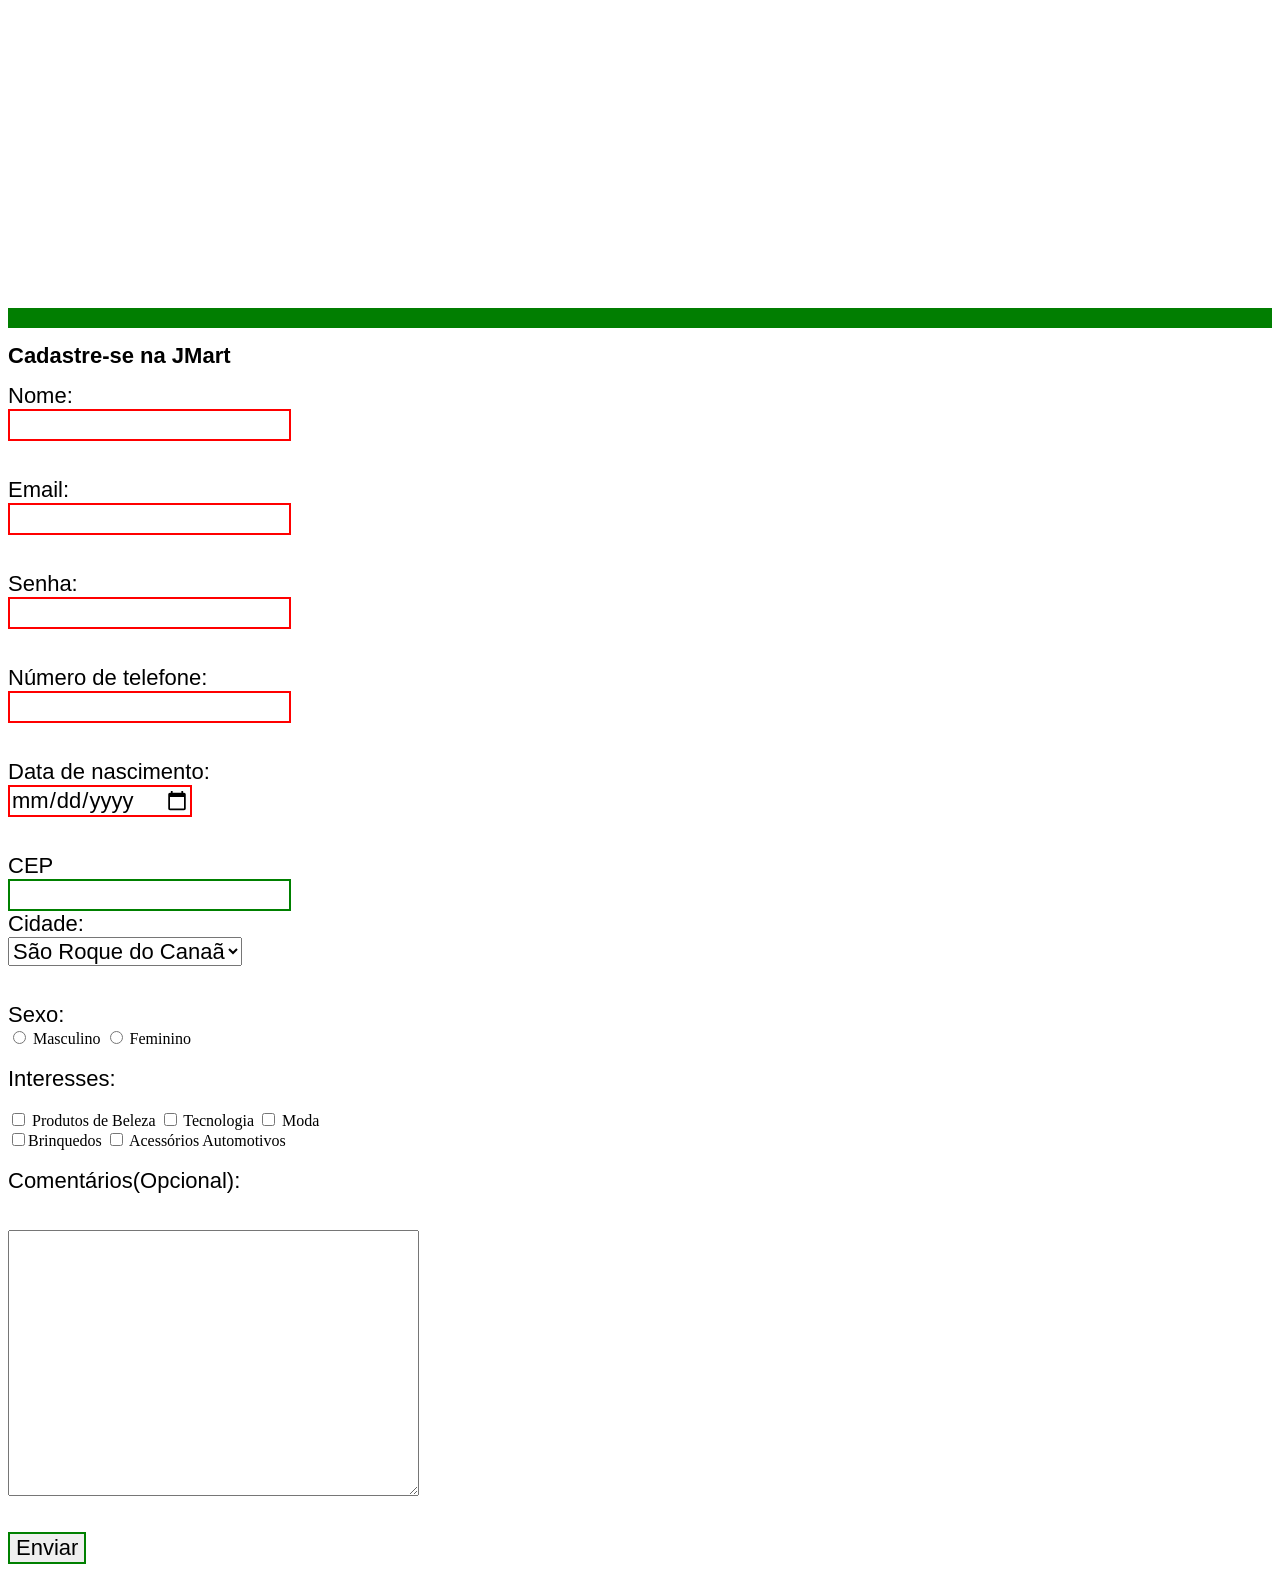
==== cadastro.html @ c2494eec "Add files via upload" ====
<!DOCTYPE html>
<html lang="en">

<head>
    <meta charset="UTF-8">
    <meta name="viewport" content="width=device-width, initial-scale=1.0">
    <title>Cadastro</title>
    <link rel="stylesheet" href="./assets/stylecad.css">
</head>

<body>

    <img class="img" src="./imagens/d77500ad-404a-4b00-a4a3-4bb123248494.png" alt="">

    <div class="barra2">
    </div>

    <h1 class="incadastro">Cadastre-se na JMart</h1>
    <form action="/cadastro.html" method="post">
        <label class="incadastro" for="nome completo">Nome:</label>
        <input class="incadastro" type="text" required oninvalid="this.setCustomValidity('Digite seu nome')"
            oninput="this.setCustomValidity('')" name="nome completo" minlength="3" maxlength="20">

        <br><br>

        <label class="incadastro" for="email">Email:</label>
        <input class="incadastro" type="email" required name="email"
            oninvalid="this.setCustomValidity('Digite um email válido')" oninput="this.setCustomValidity('')"
            pattern="[@]">

        <br><br>

        <label class="incadastro" for="senha">Senha:</label>
        <input class="incadastro" type="password" required name="senha" pattern="[A-Za-z]-[0-9]"
            oninput="this.setCustomValidity('')">

        <br><br>

        <label class="incadastro" for="número de telefone">Número de telefone:</label>
        <input class="incadastro" type="tel" required name="número de telefone" pattern="[0-9]{3}-[0-9]{2}-[0-9]-{4}"
            oninvalid="this.setCustomValidity('Digite um número de telefone válido')"
            oninput="this.setCustomValidity('')">

        <br><br>

        <label class="incadastro" for="data de nascimento">Data de nascimento:</label>
        <input class="incadastro" type="date" required name="data de nascimento">

        <br><br>

        <label class="incadastro">CEP</label>
        <input class="incadastro" type="text" name="cep" pattern="[0-9]{5}-[0-9]{3}"
            oninvalid="this.setCustomValidity('Digite um CEP válido')" oninput="this.setCustomValidity('')">

        <label class="incadastro">Cidade:</label>
        <select class="incadastro" name="cidade" id="">
            <option value="1">São Roque do Canaã</option>
            <option value="2">Colatina</option>
            <option value="3">Guarapari</option>
            <option value="4">Linhares</option>
            <option value="5">Santa Teresa</option>
            <option value="6">Vitória</option>
            <option value="7">Vila Velha</option>
            <option value="8">Cariacica</option>
            <option value="9">Serra</option>
            <option value="10">Viana</option>
        </select>

        <br><br>

        <label class="incadastro">Sexo:</label>
        <input type="radio" name="sexo" value="M"> Masculino
        <input type="radio" name="sexo" value="F"> Feminino

        <br><br>

        <label class="incadastro">Interesses:</label>

        <br>

        <input type="checkbox" name="Interesses" value="Produtos de beleza"> Produtos de Beleza
        <input type="checkbox" name="Interesses" value="Tecnologia"> Tecnologia
        <input type="checkbox" name="Interesses" value="Moda"> Moda
        <br>
        <input type="checkbox" name="Interesses" value="Brinquedos">Brinquedos
        <input type="checkbox" name="Interesses" value="Acessórios Automotivos"> Acessórios Automotivos

        <br><br>

        <label class="incadastro">Comentários(Opcional):</label>
        <br><br>
        <textarea class="incadastro" name="mensagem" id="" cols="30" rows="10"></textarea>
        <br><br>
        <input class="incadastro" type="submit" name="enviar" value="Enviar" href="index.html">

    </form>
</body>

</html>
---- assets/stylecad.css ----
.incadastro{
            display: flex;
            font-size: 22px;
            font-family: Arial, Helvetica, sans-serif;
        }

        input:valid{
            border: 2px solid green
        }

        input:invalid{
            border: 2px solid red
        }

        img{
            display: flex;
            height: 300px;
        }

        .barra2{
            display: flex;
            position: static;
            top: 0;
            left: 0;
            right: 0;
            height: 20px;
            background-color: rgb(1, 126, 1);
        }
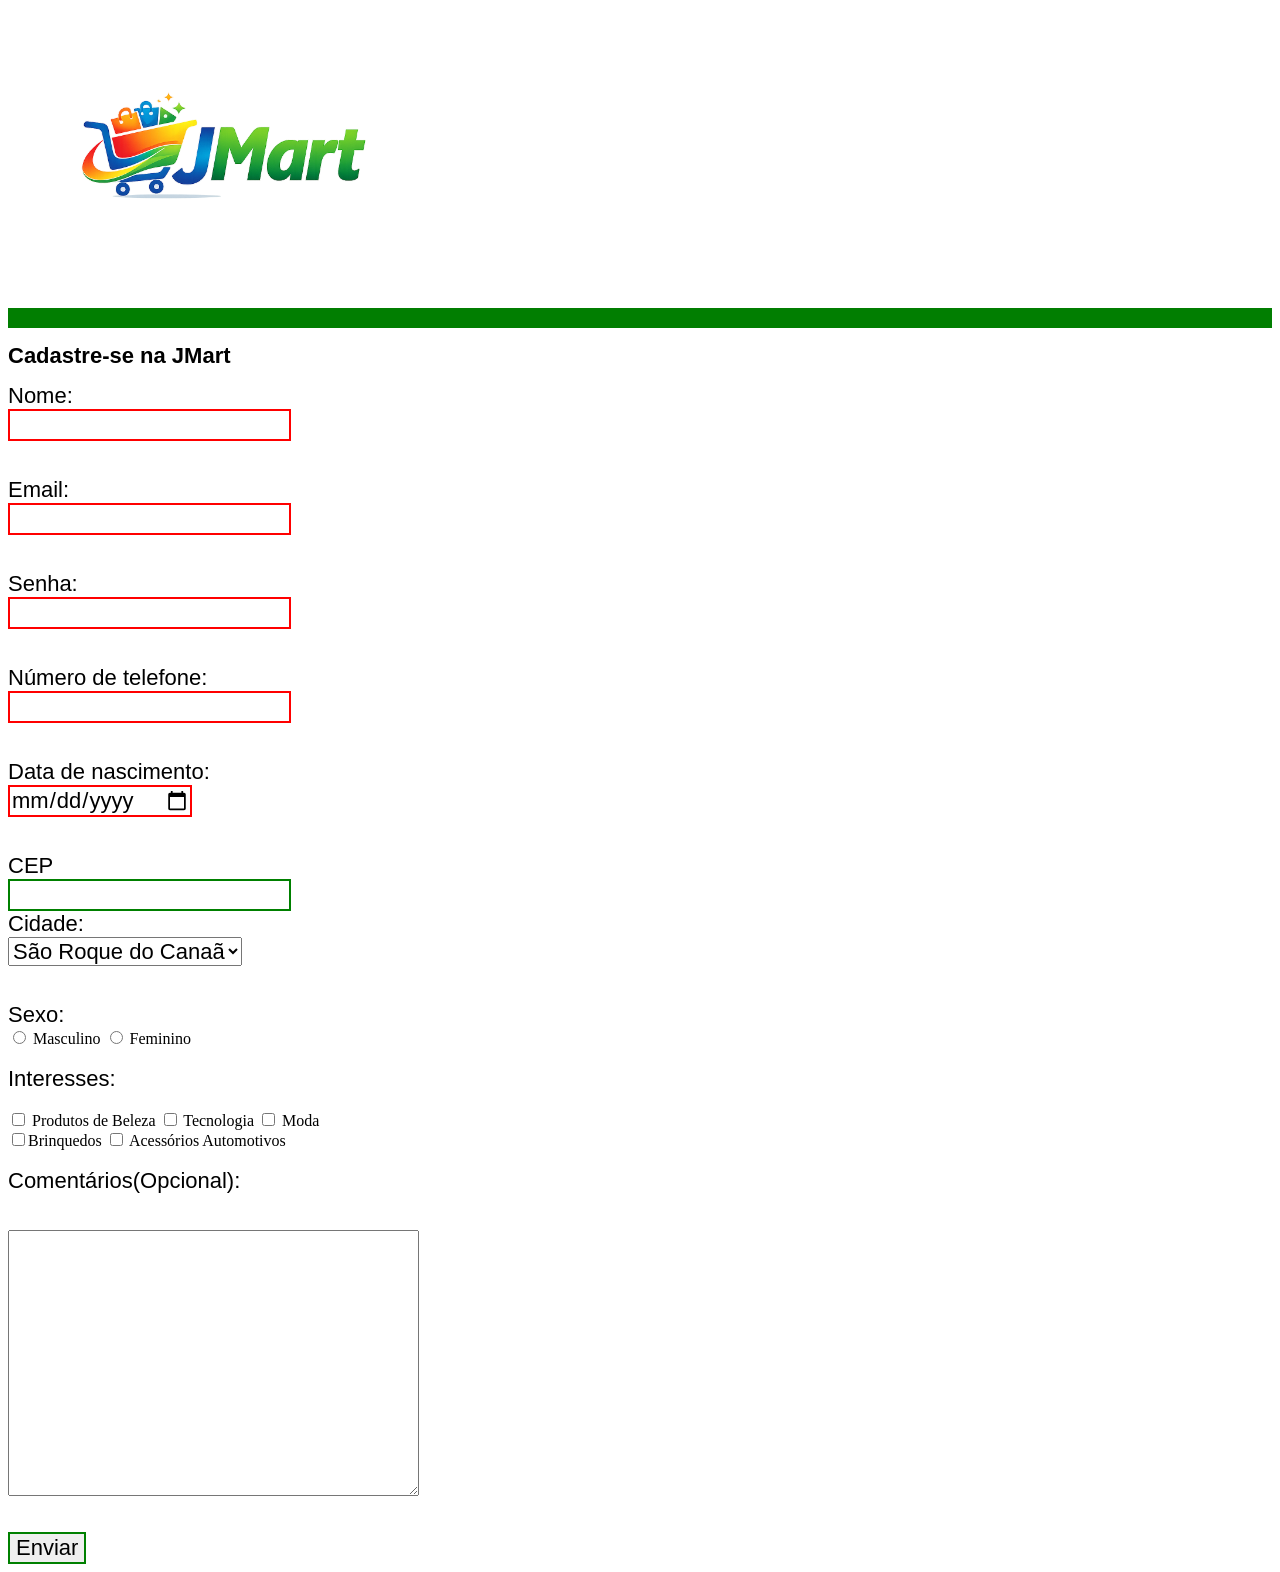
==== commit ec6cb162: "Refactor code structure for improved readability and maintainability Signed-off-by: Josecra <josehen" ====
--- a/cadastro.html
+++ b/cadastro.html
@@ -10,7 +10,7 @@
 
 <body>
 
-    <img class="img" src="./imagens/d77500ad-404a-4b00-a4a3-4bb123248494.png" alt="">
+    <img class="img" src="/images/ChatGPT Image 18 de jun. de 2026, 09_49_36.png" alt="">
 
     <div class="barra2">
     </div>
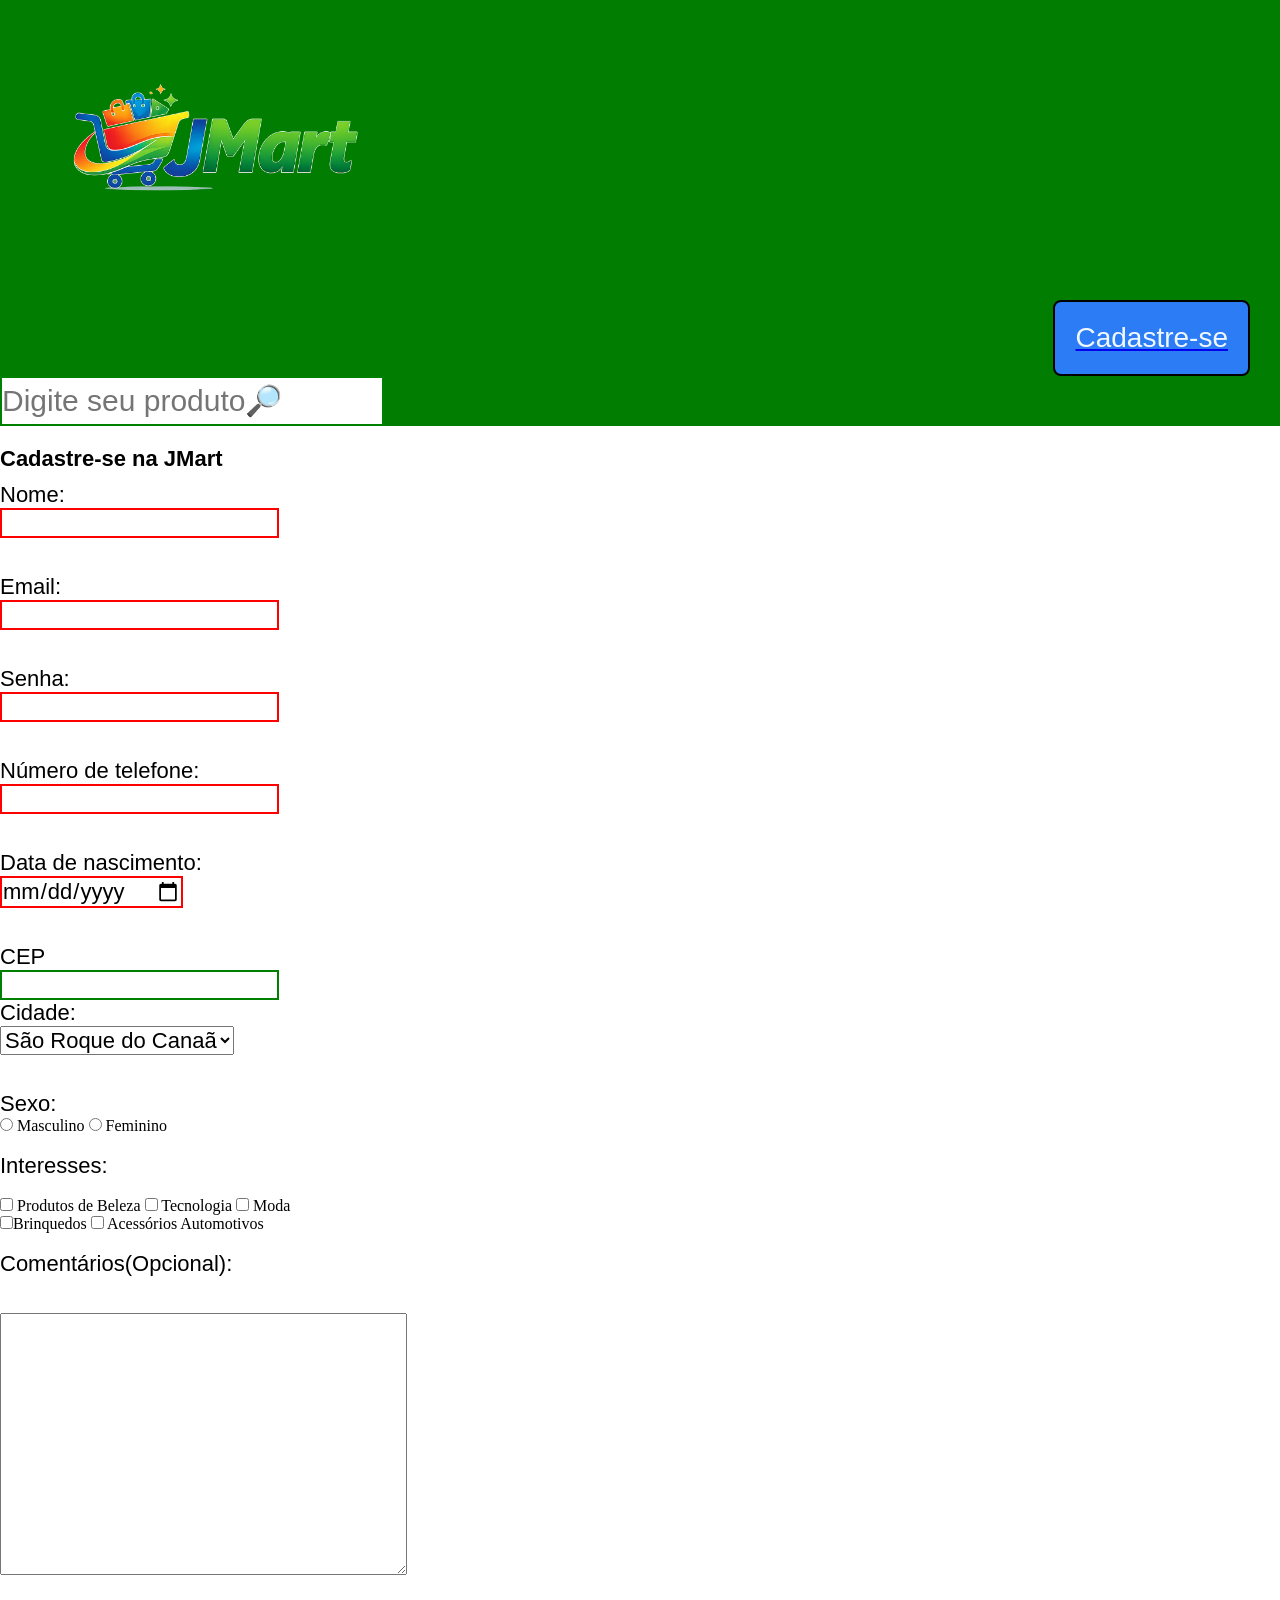
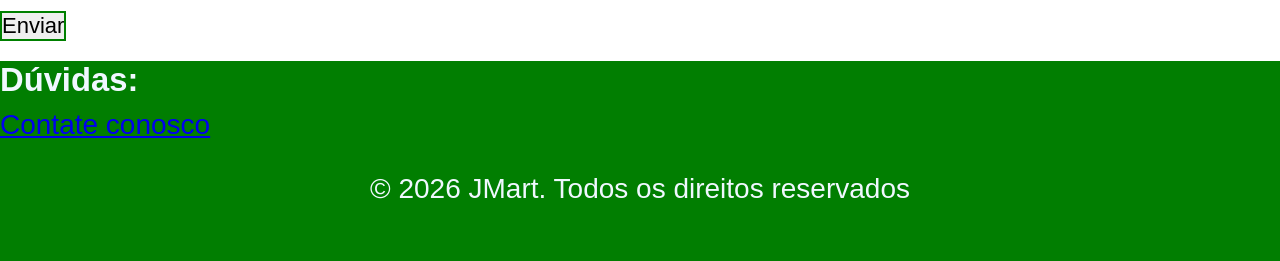
==== commit 145c43cc: "Adiciona arquivos CSS e HTML para estruturação e estilização do projeto" ====
--- a/cadastro.html
+++ b/cadastro.html
@@ -10,10 +10,17 @@
 
 <body>
 
-    <img class="img" src="/images/ChatGPT Image 18 de jun. de 2026, 09_49_36.png" alt="">
-
-    <div class="barra2">
-    </div>
+    <header>
+        <div class="bar-content">
+            <img class="header-img" src="./images/ChatGPT Image 18 de jun. de 2026, 09_49_36.png" alt="">
+            <div class="bar-form-acess">
+                <a href="./cadastro.html">
+                    <button class="cadastre">Cadastre-se</button>
+                </a>
+            </div>
+            <input class="input" type="search" name="Digite seu produto" placeholder="Digite seu produto🔎">
+        </div>
+    </header>
 
     <h1 class="incadastro">Cadastre-se na JMart</h1>
     <form action="/cadastro.html" method="post">
@@ -92,8 +99,18 @@
         <textarea class="incadastro" name="mensagem" id="" cols="30" rows="10"></textarea>
         <br><br>
         <input class="incadastro" type="submit" name="enviar" value="Enviar" href="index.html">
-
     </form>
+    <footer>
+        <div class="footer-content">
+            <div class="footer-text">
+                <h3>Dúvidas:</h3>
+                <a href="paginas/contato.html">Contate conosco</a>
+                <br>
+                <br>
+                <p style="text-align: center;">© 2026 JMart. Todos os direitos reservados</p>
+            </div>
+        </div>
+    </footer>
 </body>
 
 </html>
--- a/assets/stylecad.css
+++ b/assets/stylecad.css
@@ -1,28 +1,98 @@
- .incadastro{
-            display: flex;
-            font-size: 22px;
-            font-family: Arial, Helvetica, sans-serif;
-        }
+ * {
+     margin: 0;
+     padding: 0;
+     box-sizing: border-box;
+ }
 
-        input:valid{
-            border: 2px solid green
-        }
+ html,
+ body,
+ main {
+     width: 100%;
+     min-height: 100vh;
+     overflow-x: hidden;
+ }
 
-        input:invalid{
-            border: 2px solid red
-        }
+ p {
+     margin-bottom: 16px;
+ }
 
-        img{
-            display: flex;
-            height: 300px;
-        }
+ h1,
+ h2,
+ h3 {
+     margin-top: 20px;
+     margin-bottom: 10px;
+ }
 
-        .barra2{
-            display: flex;
-            position: static;
-            top: 0;
-            left: 0;
-            right: 0;
-            height: 20px;
-            background-color: rgb(1, 126, 1);
-        }+ .incadastro {
+     display: flex;
+     font-size: 22px;
+     font-family: Arial, Helvetica, sans-serif;
+ }
+
+ input:valid {
+     border: 2px solid green
+ }
+
+ input:invalid {
+     border: 2px solid red
+ }
+
+ img {
+     display: flex;
+     height: 300px;
+ }
+
+ .barra2 {
+     display: flex;
+     position: static;
+     top: 0;
+     left: 0;
+     right: 0;
+     height: 20px;
+     background-color: rgb(1, 126, 1);
+ }
+
+ .cadastre {
+     display: flex;
+     font-size: 28px;
+     padding: 20px 20px;
+     border-radius: 8px;
+     border-style: double;
+     background-color: rgb(43, 124, 245);
+     color: aliceblue;
+     cursor: pointer;
+ }
+
+ .bar-content {
+     position: static;
+     height: auto;
+     background-color: rgb(1, 126, 1);
+     display: block;
+
+ }
+
+ .bar-form-acess {
+     display: grid;
+     align-items: flex-end;
+     justify-content: flex-end;
+     padding-right: 30px;
+ }
+
+ .footer-content {
+     display: block;
+     height: 200px;
+     position: static;
+     background-color: rgb(1, 126, 1);
+ }
+
+ .footer-text {
+     font-size: 28px;
+     font-family: Arial, Helvetica, sans-serif;
+     color: aliceblue;
+ }
+
+ .input {
+     min-height: 50px;
+     font-size: 30px;
+     border-color: rgb(1, 126, 1);
+ }
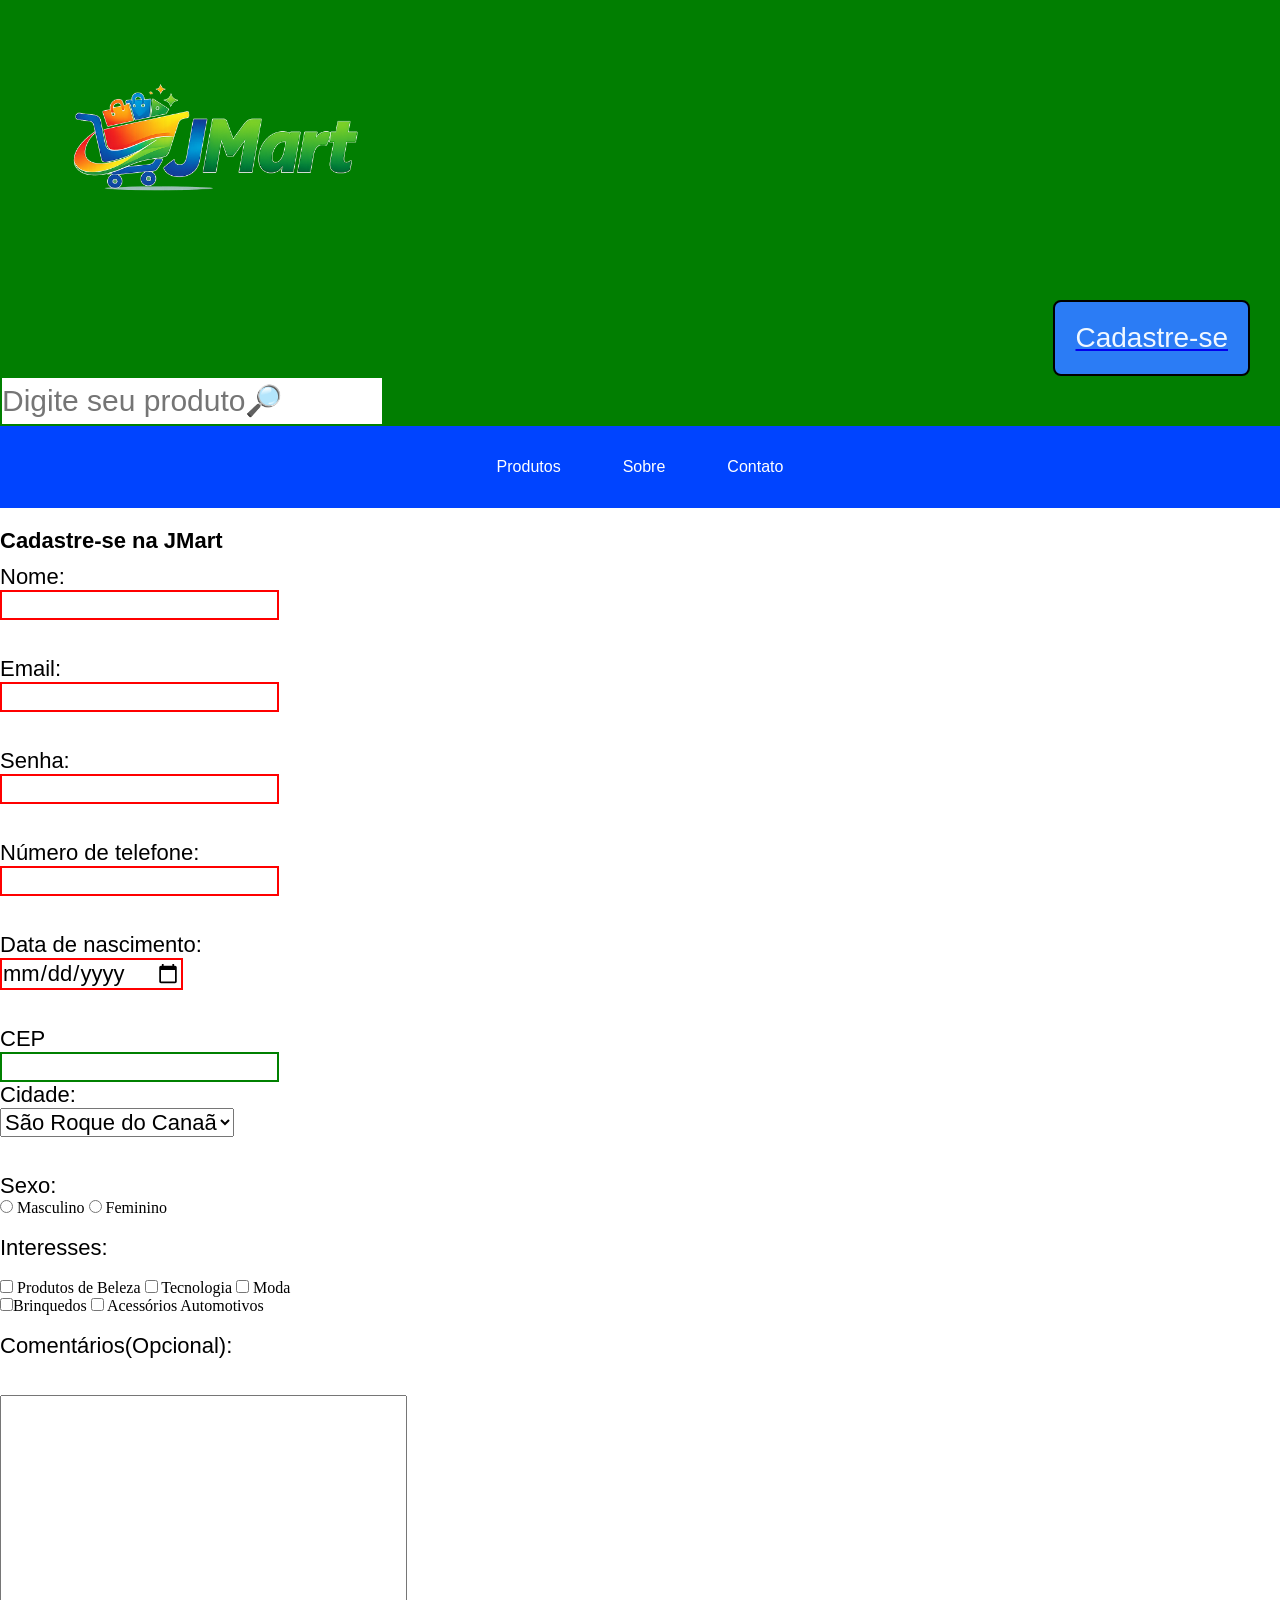
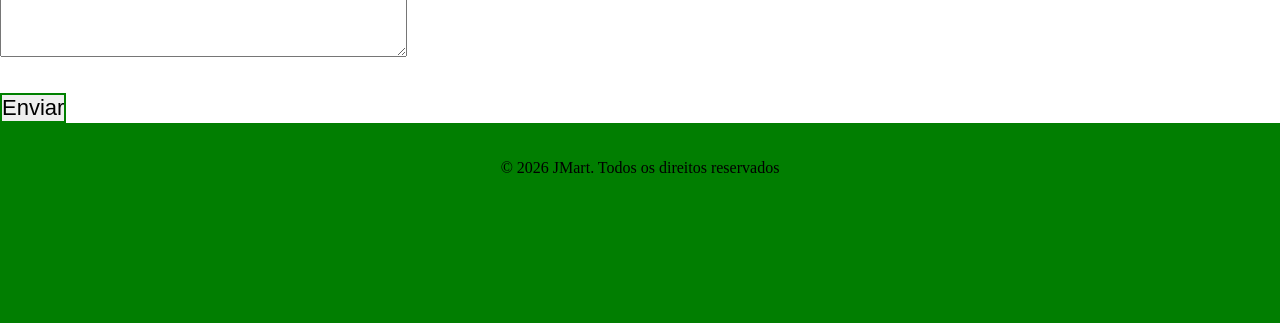
==== commit 83e30f81: "Adiciona barra de navegação em todas as páginas e refatora cores para variáveis CSS Signed-off-by: J" ====
--- a/cadastro.html
+++ b/cadastro.html
@@ -21,6 +21,15 @@
             <input class="input" type="search" name="Digite seu produto" placeholder="Digite seu produto🔎">
         </div>
     </header>
+
+     <div class="nav-color-bar">
+        <nav class="navbar">
+            <a href="/paginas/home.html">Produtos</a>
+            <a href="/paginas/sobre.html">Sobre</a>
+            <a href="/paginas/contato.html">Contato</a>
+        </nav>
+    </div>
+
 
     <h1 class="incadastro">Cadastre-se na JMart</h1>
     <form action="/cadastro.html" method="post">
@@ -102,9 +111,6 @@
     </form>
     <footer>
         <div class="footer-content">
-            <div class="footer-text">
-                <h3>Dúvidas:</h3>
-                <a href="paginas/contato.html">Contate conosco</a>
                 <br>
                 <br>
                 <p style="text-align: center;">© 2026 JMart. Todos os direitos reservados</p>
--- a/assets/stylecad.css
+++ b/assets/stylecad.css
@@ -1,3 +1,12 @@
+ 
+ :root{
+    --cor-primaria: rgb(1, 126, 1);
+    --cor-erro: red;
+    --cor-valido: green;
+    --cor-cadastre: rgb(43, 124, 245);
+    --bar-nav-color: rgb(0, 68, 255);
+ }
+ 
  * {
      margin: 0;
      padding: 0;
@@ -30,17 +39,46 @@
  }
 
  input:valid {
-     border: 2px solid green
+     border: 2px solid var(--cor-valido);
  }
 
  input:invalid {
-     border: 2px solid red
+     border: 2px solid var(--cor-erro);
  }
 
  img {
      display: flex;
      height: 300px;
  }
+
+ .nav-color-bar {
+    display: flex;
+    justify-content: center;
+    align-items: center;
+    padding: 20px;
+    position: static;
+    background-color: var(--bar-nav-color)
+}
+
+.navbar {
+    display: flex;
+    gap: 30px;
+    align-items: center;
+    justify-content: center;
+}
+
+.navbar a {
+    color: white;
+    text-decoration: none;
+    font-family: 'Franklin Gothic Medium', 'Arial Narrow', Arial, sans-serif;
+    font-weight: 200px;
+    padding: 12px 16px;
+    border-radius: 8px;
+}
+
+.navbar a:hover {
+    background-color: rgba(255, 255, 255, 0.15);
+}
 
  .barra2 {
      display: flex;
@@ -49,7 +87,7 @@
      left: 0;
      right: 0;
      height: 20px;
-     background-color: rgb(1, 126, 1);
+     background-color: var(--cor-primaria);
  }
 
  .cadastre {
@@ -58,7 +96,7 @@
      padding: 20px 20px;
      border-radius: 8px;
      border-style: double;
-     background-color: rgb(43, 124, 245);
+     background-color: var(--cor-cadastre);
      color: aliceblue;
      cursor: pointer;
  }
@@ -66,7 +104,7 @@
  .bar-content {
      position: static;
      height: auto;
-     background-color: rgb(1, 126, 1);
+     background-color: var(--cor-primaria);
      display: block;
 
  }
@@ -82,7 +120,7 @@
      display: block;
      height: 200px;
      position: static;
-     background-color: rgb(1, 126, 1);
+     background-color: var(--cor-primaria);
  }
 
  .footer-text {
@@ -94,5 +132,5 @@
  .input {
      min-height: 50px;
      font-size: 30px;
-     border-color: rgb(1, 126, 1);
+     border-color: var(--cor-primaria);
  }
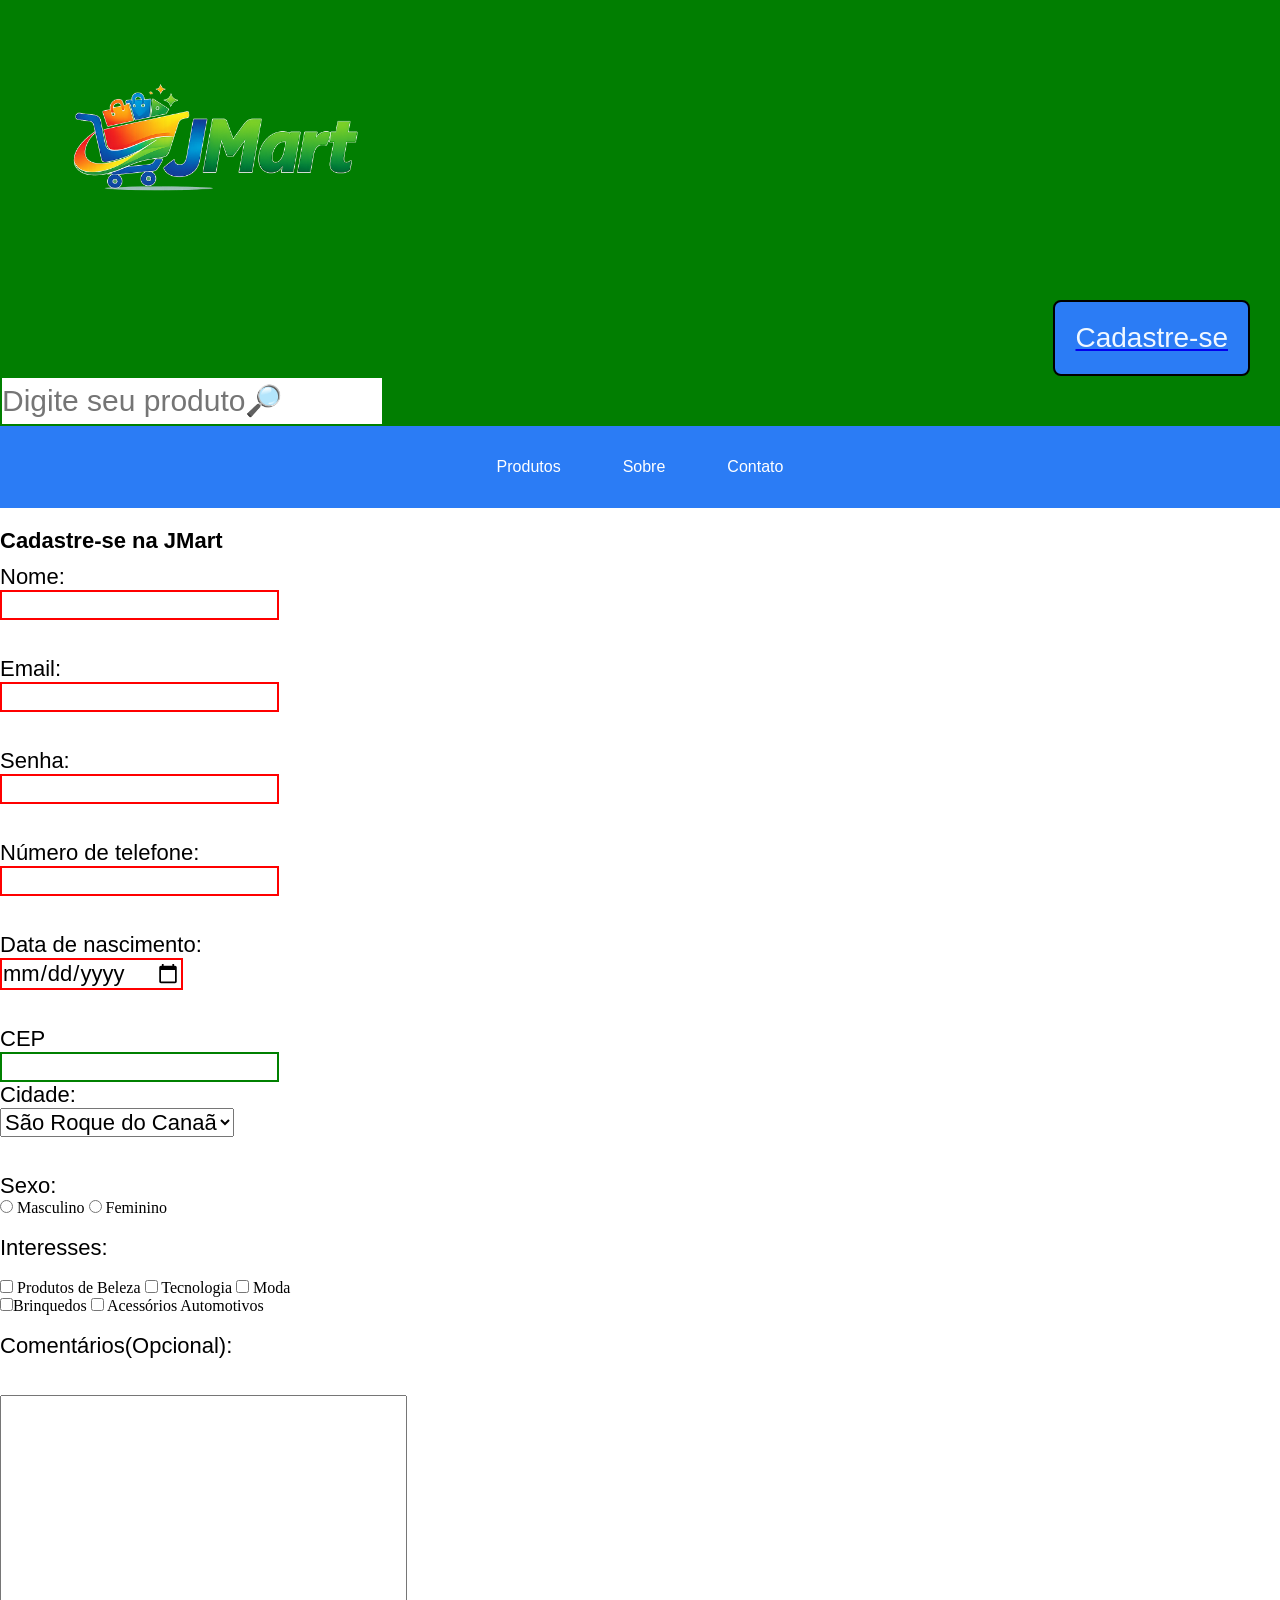
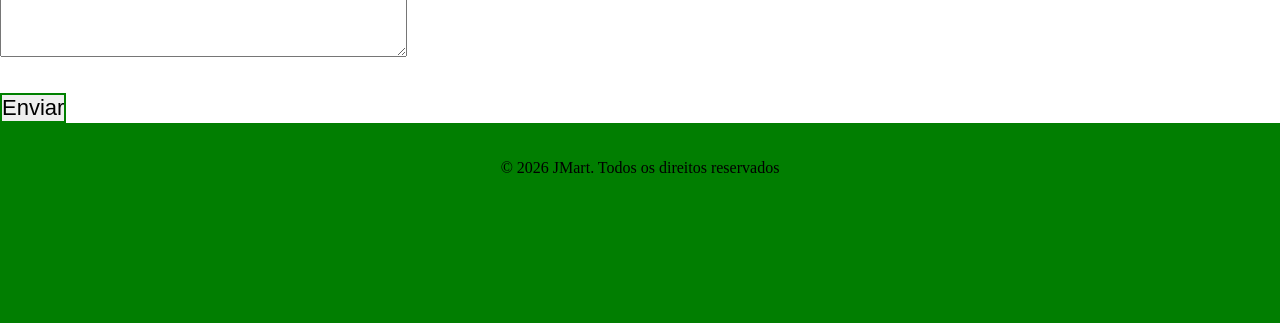
==== commit bea00905: "Refatora estrutura de CSS e HTML para melhorar a navegação e a responsividade, incluindo variáveis d" ====
--- a/cadastro.html
+++ b/cadastro.html
@@ -12,7 +12,9 @@
 
     <header>
         <div class="bar-content">
-            <img class="header-img" src="./images/ChatGPT Image 18 de jun. de 2026, 09_49_36.png" alt="">
+            <div class="header-img">
+                <img src="./images/ChatGPT Image 18 de jun. de 2026, 09_49_36.png" alt="">
+            </div>
             <div class="bar-form-acess">
                 <a href="./cadastro.html">
                     <button class="cadastre">Cadastre-se</button>
--- a/assets/stylecad.css
+++ b/assets/stylecad.css
@@ -1,12 +1,10 @@
- 
- :root{
-    --cor-primaria: rgb(1, 126, 1);
-    --cor-erro: red;
-    --cor-valido: green;
-    --cor-cadastre: rgb(43, 124, 245);
-    --bar-nav-color: rgb(0, 68, 255);
+ :root {
+     --cor-primaria: rgb(1, 126, 1);
+     --cor-erro: red;
+     --cor-valido: green;
+     --cor-cadastre: rgb(43, 124, 245);
  }
- 
+
  * {
      margin: 0;
      padding: 0;
@@ -48,37 +46,38 @@
 
  img {
      display: flex;
+     justify-content: center;
      height: 300px;
  }
 
  .nav-color-bar {
-    display: flex;
-    justify-content: center;
-    align-items: center;
-    padding: 20px;
-    position: static;
-    background-color: var(--bar-nav-color)
-}
+     display: flex;
+     justify-content: center;
+     align-items: center;
+     padding: 20px;
+     position: static;
+     background-color: var(--cor-cadastre)
+ }
 
-.navbar {
-    display: flex;
-    gap: 30px;
-    align-items: center;
-    justify-content: center;
-}
+ .navbar {
+     display: flex;
+     gap: 30px;
+     align-items: center;
+     justify-content: center;
+ }
 
-.navbar a {
-    color: white;
-    text-decoration: none;
-    font-family: 'Franklin Gothic Medium', 'Arial Narrow', Arial, sans-serif;
-    font-weight: 200px;
-    padding: 12px 16px;
-    border-radius: 8px;
-}
+ .navbar a {
+     color: white;
+     text-decoration: none;
+     font-family: 'Franklin Gothic Medium', 'Arial Narrow', Arial, sans-serif;
+     font-weight: 200px;
+     padding: 12px 16px;
+     border-radius: 8px;
+ }
 
-.navbar a:hover {
-    background-color: rgba(255, 255, 255, 0.15);
-}
+ .navbar a:hover {
+     background-color: rgba(255, 255, 255, 0.15);
+ }
 
  .barra2 {
      display: flex;
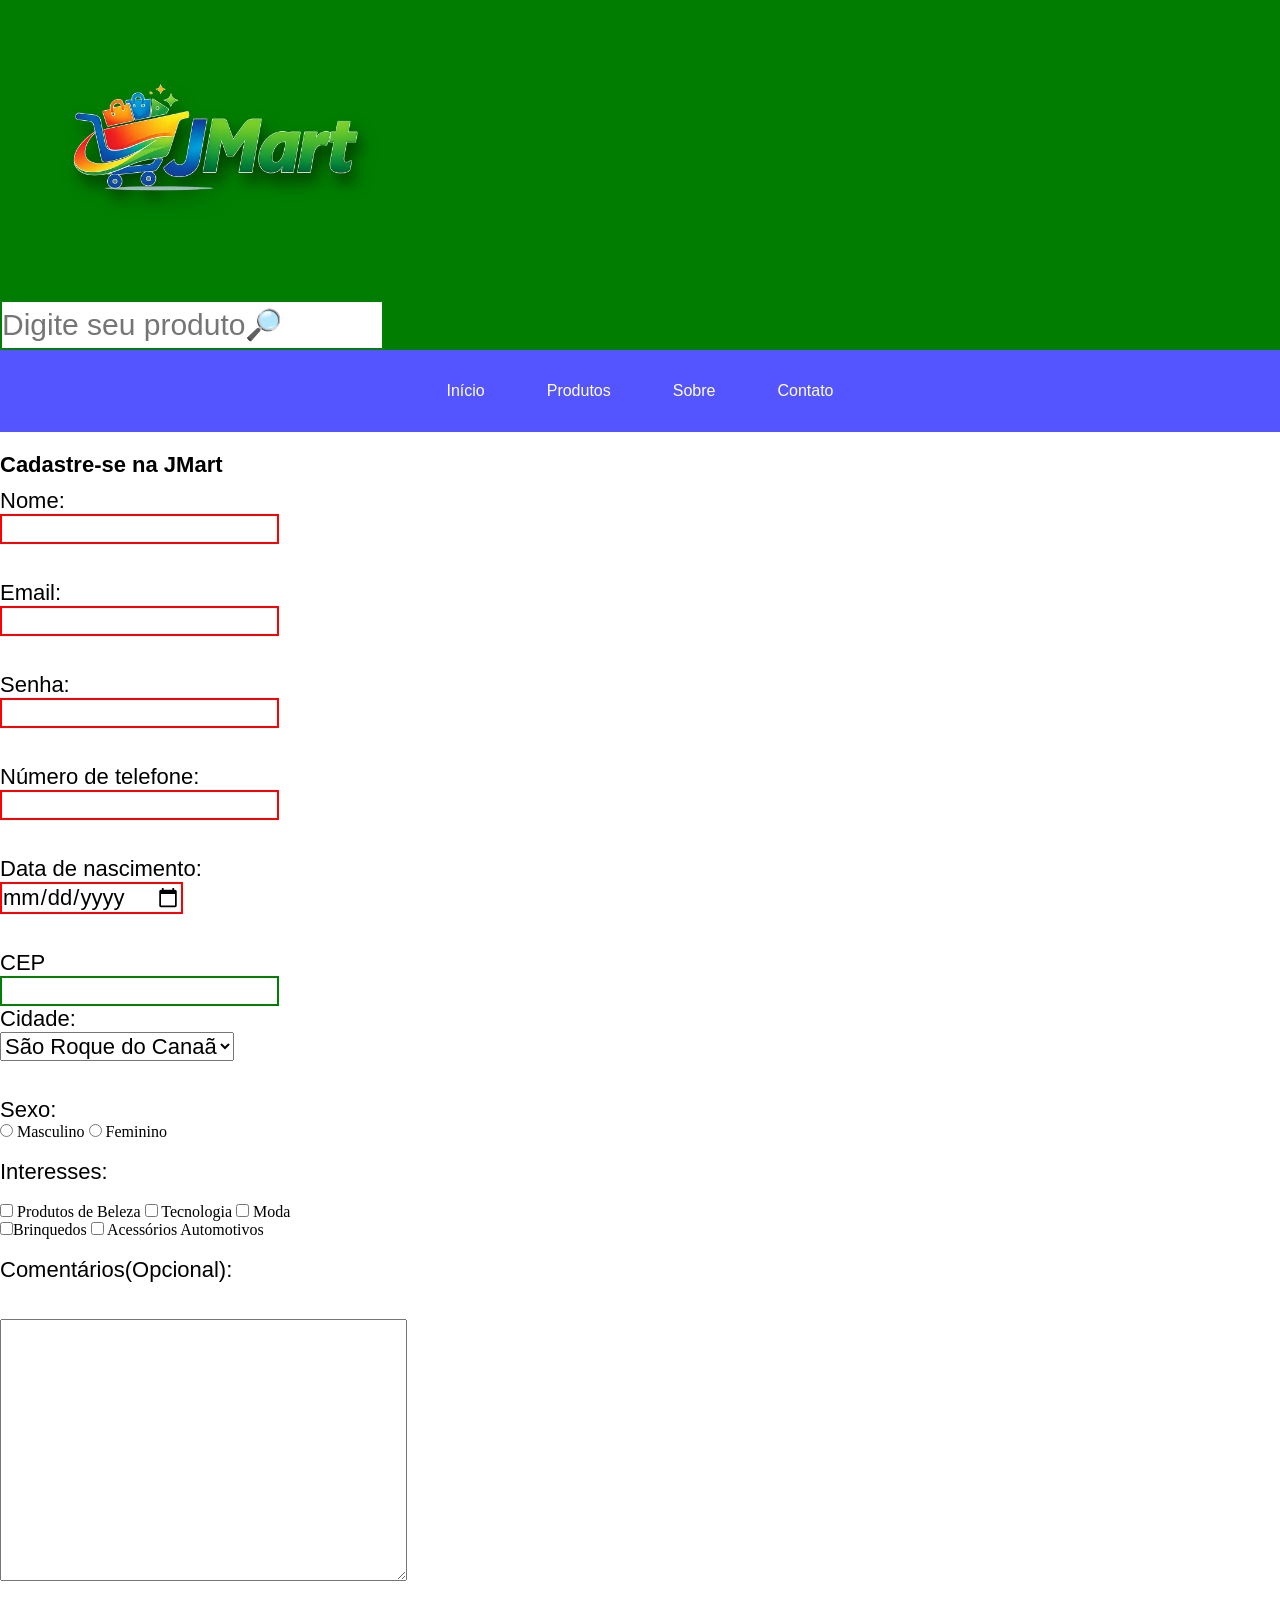
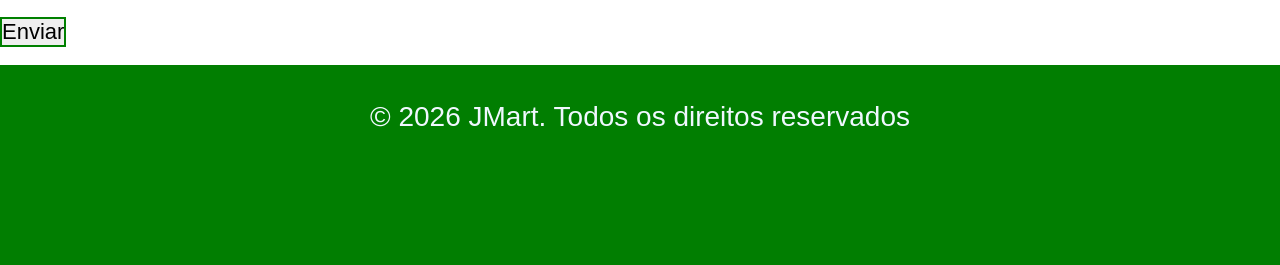
==== commit b2fad390: "Add new image files for restaurax and secador in WEBP format - Added restaurax.webp to the images di" ====
--- a/cadastro.html
+++ b/cadastro.html
@@ -15,18 +15,14 @@
             <div class="header-img">
                 <img src="./images/ChatGPT Image 18 de jun. de 2026, 09_49_36.png" alt="">
             </div>
-            <div class="bar-form-acess">
-                <a href="./cadastro.html">
-                    <button class="cadastre">Cadastre-se</button>
-                </a>
-            </div>
             <input class="input" type="search" name="Digite seu produto" placeholder="Digite seu produto🔎">
         </div>
     </header>
 
      <div class="nav-color-bar">
         <nav class="navbar">
-            <a href="/paginas/home.html">Produtos</a>
+            <a href="/paginas/home.html">Início</a>
+            <a href="/index.html">Produtos</a>
             <a href="/paginas/sobre.html">Sobre</a>
             <a href="/paginas/contato.html">Contato</a>
         </nav>
@@ -111,11 +107,12 @@
         <br><br>
         <input class="incadastro" type="submit" name="enviar" value="Enviar" href="index.html">
     </form>
+    <br>
     <footer>
         <div class="footer-content">
                 <br>
                 <br>
-                <p style="text-align: center;">© 2026 JMart. Todos os direitos reservados</p>
+                <p style="text-align: center;" class="footer-text">© 2026 JMart. Todos os direitos reservados</p>
             </div>
         </div>
     </footer>
--- a/assets/stylecad.css
+++ b/assets/stylecad.css
@@ -2,7 +2,7 @@
      --cor-primaria: rgb(1, 126, 1);
      --cor-erro: red;
      --cor-valido: green;
-     --cor-cadastre: rgb(43, 124, 245);
+     --cor-cadastre: rgb(85, 85, 255);
  }
 
  * {
@@ -45,9 +45,10 @@
  }
 
  img {
-     display: flex;
+     display: block;
      justify-content: center;
      height: 300px;
+     filter: drop-shadow(5px 10px 8px rgba(0, 0, 0, 0.5))
  }
 
  .nav-color-bar {
@@ -89,30 +90,12 @@
      background-color: var(--cor-primaria);
  }
 
- .cadastre {
-     display: flex;
-     font-size: 28px;
-     padding: 20px 20px;
-     border-radius: 8px;
-     border-style: double;
-     background-color: var(--cor-cadastre);
-     color: aliceblue;
-     cursor: pointer;
- }
-
  .bar-content {
      position: static;
      height: auto;
      background-color: var(--cor-primaria);
      display: block;
 
- }
-
- .bar-form-acess {
-     display: grid;
-     align-items: flex-end;
-     justify-content: flex-end;
-     padding-right: 30px;
  }
 
  .footer-content {
@@ -132,4 +115,13 @@
      min-height: 50px;
      font-size: 30px;
      border-color: var(--cor-primaria);
- }+ }
+
+@media (max-width: 420px) {
+    .navbar {
+    display: flex;
+    gap: 10px;
+    align-items: center;
+    justify-content: center;
+}
+}
